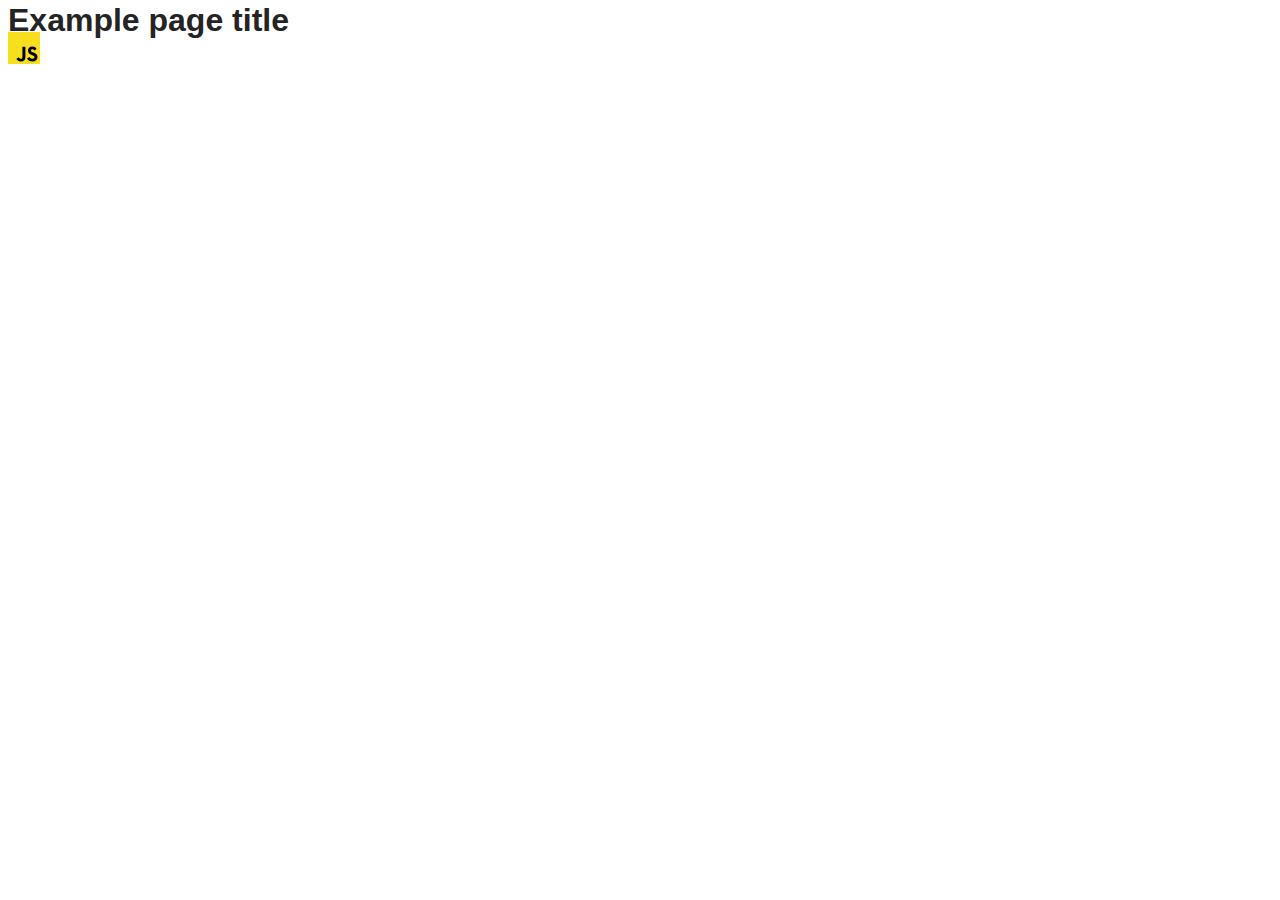
==== src/index.html @ 2cb080a5 "Initial commit" ====
<!DOCTYPE html>
<html lang="en">
  <head>
    <meta charset="UTF-8" />
    <link rel="icon" type="image/svg+xml" href="/favicon.svg" />
    <meta name="viewport" content="width=device-width, initial-scale=1.0" />
    <title>Vanilla App Template</title>
    <link rel="stylesheet" href="./css/styles.css" />
  </head>
  <body>
    <load ="partials/header.html" />

    <section>
      <h1>Example page title</h1>
      <!-- Path to images as from index.html file -->
      <img src="./img/javascript.svg" alt="" />
    </section>

    <!-- Loads the specified .html file -->
    <load ="partials/vite-promo.html" />

    <script type="module" src="./main.js"></script>
  </body>
</html>
---- src/css/styles.css ----
/**
  |============================
  | include css partials with
  | default @import url()
  |============================
*/
@import url('./reset.css');
@import url('./vite-promo.css');
@import url('./header.css');

:root {
  font-family: Inter, Avenir, Helvetica, Arial, sans-serif;
  font-size: 16px;
  line-height: 24px;
  font-weight: 400;

  color: #242424;
  background-color: rgba(255, 255, 255, 0.87);

  font-synthesis: none;
  text-rendering: optimizeLegibility;
  -webkit-font-smoothing: antialiased;
  -moz-osx-font-smoothing: grayscale;
  -webkit-text-size-adjust: 100%;
}
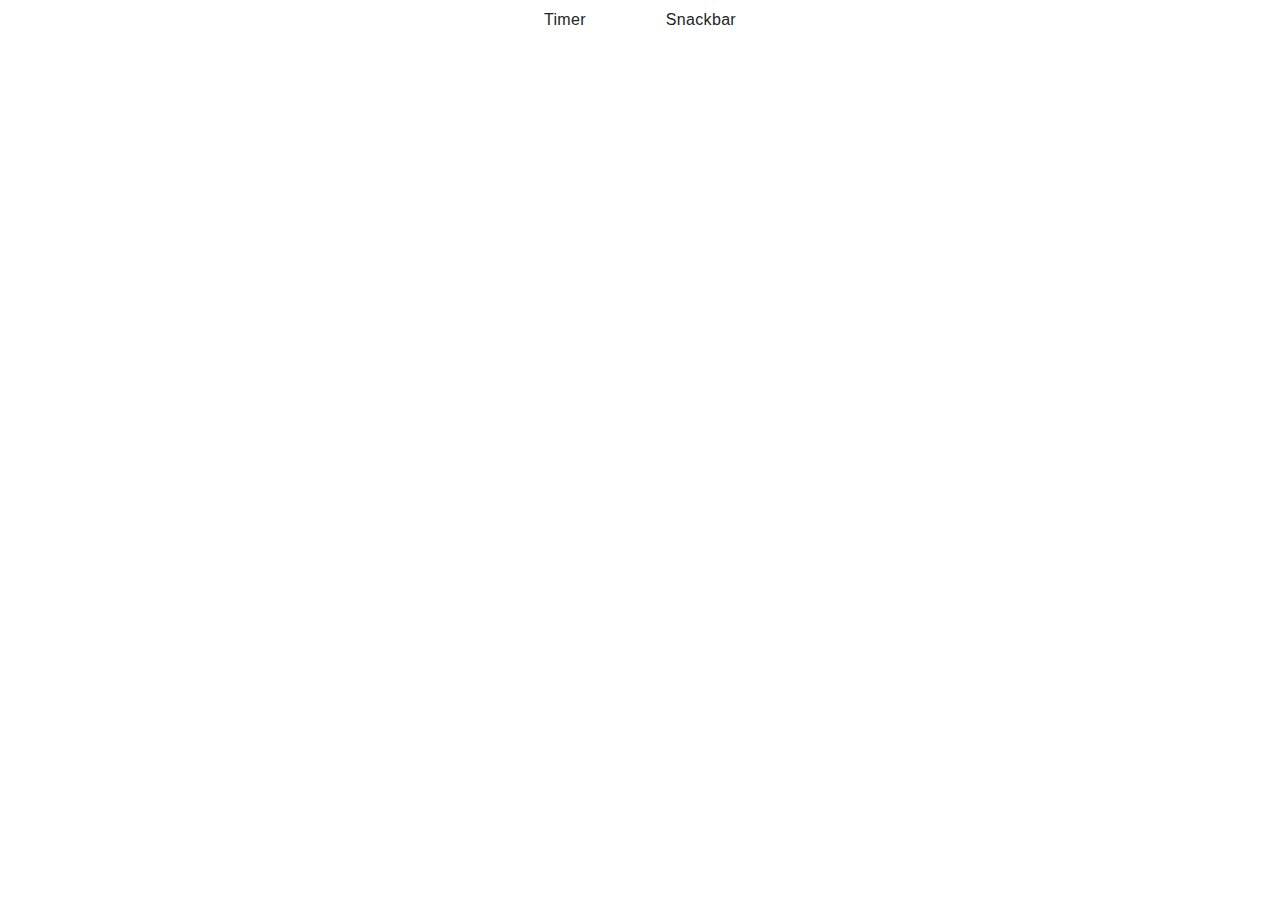
==== commit 1a3cf6ab: "complited timer" ====
--- a/src/index.html
+++ b/src/index.html
@@ -4,21 +4,17 @@
     <meta charset="UTF-8" />
     <link rel="icon" type="image/svg+xml" href="/favicon.svg" />
     <meta name="viewport" content="width=device-width, initial-scale=1.0" />
-    <title>Vanilla App Template</title>
+    <title>goit-js-hw-10</title>
     <link rel="stylesheet" href="./css/styles.css" />
   </head>
   <body>
-    <load ="partials/header.html" />
-
-    <section>
-      <h1>Example page title</h1>
-      <!-- Path to images as from index.html file -->
-      <img src="./img/javascript.svg" alt="" />
-    </section>
-
-    <!-- Loads the specified .html file -->
-    <load ="partials/vite-promo.html" />
-
-    <script type="module" src="./main.js"></script>
+   <ul class="nav-list">
+    <li class="nav-item">
+      <a href="./1-timer.html" class="nav-link">Timer</a>
+    </li>
+    <li class="nav-item">
+      <a href="./2-snackbar.html" class="nav-link">Snackbar</a>
+    </li>
+   </ul>
   </body>
 </html>
--- a/src/css/styles.css
+++ b/src/css/styles.css
@@ -23,3 +23,135 @@
   -moz-osx-font-smoothing: grayscale;
   -webkit-text-size-adjust: 100%;
 }
+.nav-list {
+  display: flex;
+  align-items: center;
+  justify-content: center;
+  gap: 40px;
+}
+
+.nav-link {
+  font-weight: 500;
+  letter-spacing: 0.02em;
+  line-height: 1.5;
+  padding: 20px;
+  text-decoration: none;
+}
+
+.nav-link:hover,
+.nav-link:focus {
+  color: #747bff;
+}
+
+/* timer */
+
+.my-timer{
+  padding: 20px;
+}
+
+#datetime-picker {
+border-radius: 4px;
+border: 1px solid #808080;
+background-color: #FFF;
+outline: transparent;  
+width: 272px;
+padding-left: 16px;
+padding-top: 8px;
+padding-bottom: 8px;
+margin-bottom: 32px;
+
+color: #2E2F42;
+font-size: 16px;
+font-style: normal;
+font-weight: 400;
+line-height: 1.5;
+letter-spacing: 0.04em;
+}
+
+#datetime-picker:hover,
+#datetime-picker:focus {
+  border: 1px solid #000;
+}
+
+#datetime-picker:disabled {
+  border: 1px solid #808080;
+  background-color:  #F5F5F5;
+  color: #2E2F42;
+}
+
+#datetime-picker:active {
+  border: 1px solid #4E75FF;
+}
+
+[data-start] {
+  margin-left: 8px;
+  border-radius: 8px;
+  border: none;
+background: #CFCFCF;
+padding: 8px 16px;
+
+color: #989898;
+font-size: 16px;
+font-style: normal;
+font-weight: 500;
+line-height: 1.5;
+letter-spacing: 0.04em;
+}
+
+[data-start]:hover,
+[data-start]:focus {
+  background-color: #6C8CFF;
+  color: #FFF;
+  border: none;
+}
+
+[data-start]:enabled {
+  background-color: #4E75FF;
+  color: #FFF;
+  border: none;
+}
+
+
+.timer {
+  display: flex;
+  column-gap: 24px;
+}
+
+.value {
+color: #2E2F42;
+font-size: 40px;
+font-style: normal;
+font-weight: 400;
+line-height: 1.2;
+letter-spacing: 0.04em;
+}
+
+.label{
+  color: #2E2F42;
+  font-size: 16px;
+  font-style: normal;
+  font-weight: 400;
+  line-height: 1.5;
+  text-transform: uppercase;
+}
+
+.field{
+  display: flex;
+  flex-direction: column;
+}
+
+.flatpickr-day.selected.today {
+  background-color: transparent;
+  border:2px solid #4E75FF;
+  border-radius: 50%; 
+  color: #666666;
+}
+
+.flatpickr-day.selected:hover,
+.flatpickr-day.selected:focus,
+.flatpickr-day.selected:active {
+  background-color: #4E75FF;
+  border: none;
+  border-radius: 50%; 
+  color: #FFF;
+}